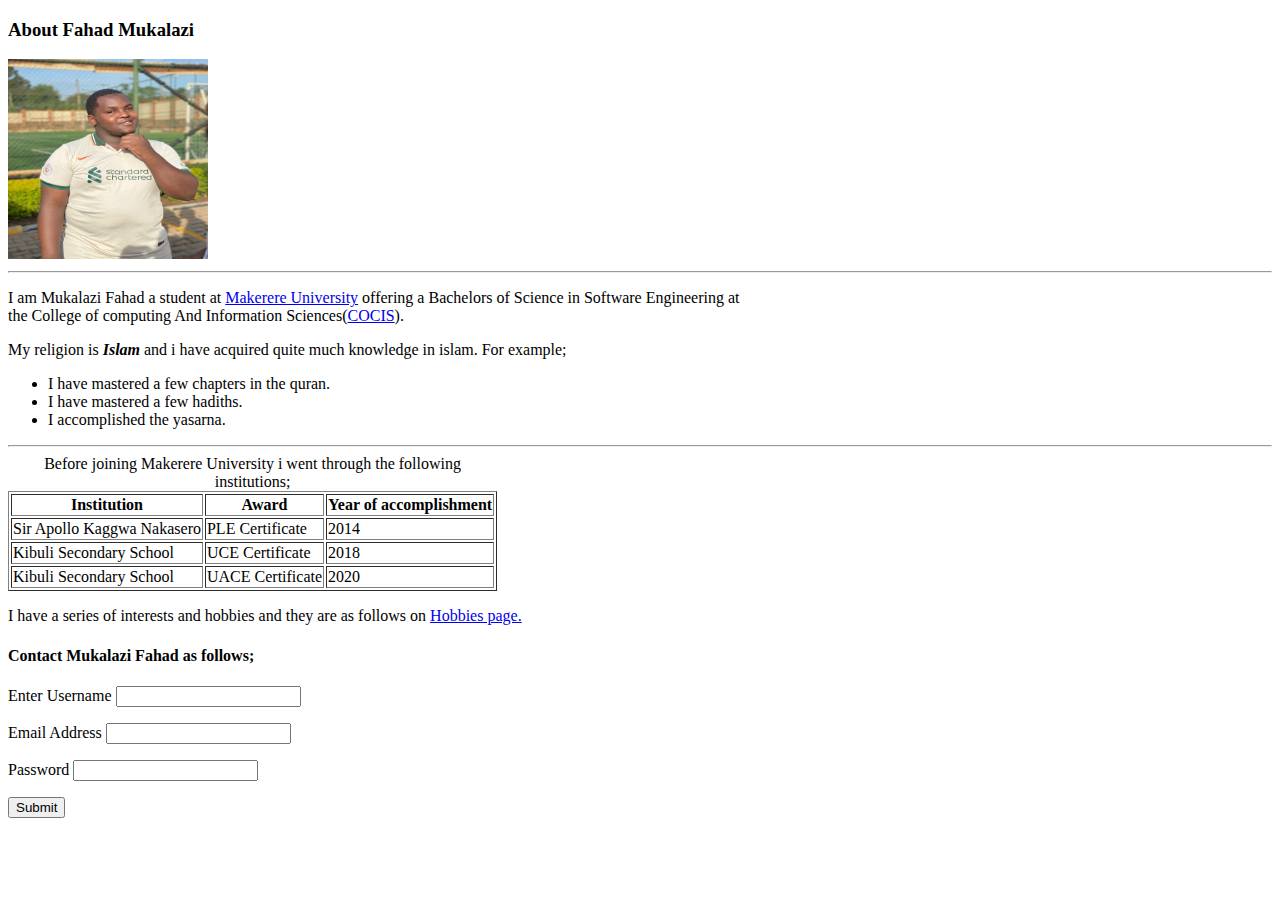
==== index.html @ 3e632c30 "Add intial personal website files" ====
<!DOCTYPE html>
<html lang="en">

<head>
    <title>Fahad Mukalazi's Personal website</title>
    <meta charset="UTF-8" />
    <meta http-equiv="refresh" content="30" />
    <meta name="viewport" content="width=device-width,initial-scale=1.0" />
    <meta name="keywords" content="Fahad, Mukalazi" />
</head>

<body>
    <h3>About Fahad Mukalazi</h3>
    <img src="football2.jfif" width="200" height="200" alt="My image" />
    <hr />
    <p>
        I am Mukalazi Fahad a student at
        <a href="https://www.mak.ac.ug" target="_blank">Makerere University</a> offering a Bachelors of Science in Software Engineering at<br /> the College of computing And Information Sciences(<a href="https://cis.mak.ac.ug" target="_blank">COCIS</a
      >).
    </p>

    <p>
      My religion is <b><em>Islam</em></b> and i have acquired quite much
      knowledge in islam. For example;<br />
    </p>
    <ul>
      <li>I have mastered a few chapters in the quran.</li>
      <li>I have mastered a few hadiths.</li>
      <li>I accomplished the yasarna.</li>
      <!--the yasarna is a junior book of the holy quran in Islam.-->
    </ul>

    <hr />
    <table border="1">
      <caption>
        Before joining Makerere University i went through the following
        institutions;
      </caption>
      <tr>
        <th>Institution</th>
        <th>Award</th>
        <th>Year of accomplishment</th>
      </tr>
      <tr>
        <td>Sir Apollo Kaggwa Nakasero</td>
        <td>PLE Certificate</td>
        <td>2014</td>
      </tr>
      <tr>
        <td>Kibuli Secondary School</td>
        <td>UCE Certificate</td>
        <td>2018</td>
      </tr>
      <tr>
        <td>Kibuli Secondary School</td>
        <td>UACE Certificate</td>
        <td>2020</td>
      </tr>
    </table>
    <p>
      I have a series of interests and hobbies and they are as follows on
      <a href="Myhobbies.html" target="_blank">Hobbies page.</a>
    </p>
    <h4>Contact Mukalazi Fahad as follows;</h4>
    <form action="mailto:fahadmukalazi835@gmail.com">
        <p>
            <label>Enter Username</label>
            <input type="text" name="name" />
        </p>
        <p><label>Email Address</label> <input type="email" name="email" /></p>
        <p>
            <label>Password </label> <input type="password" name="secret code" />
        </p>
        <p><input type="button" name="submit" value="Submit" /></p>
    </form>
</body>

</html>
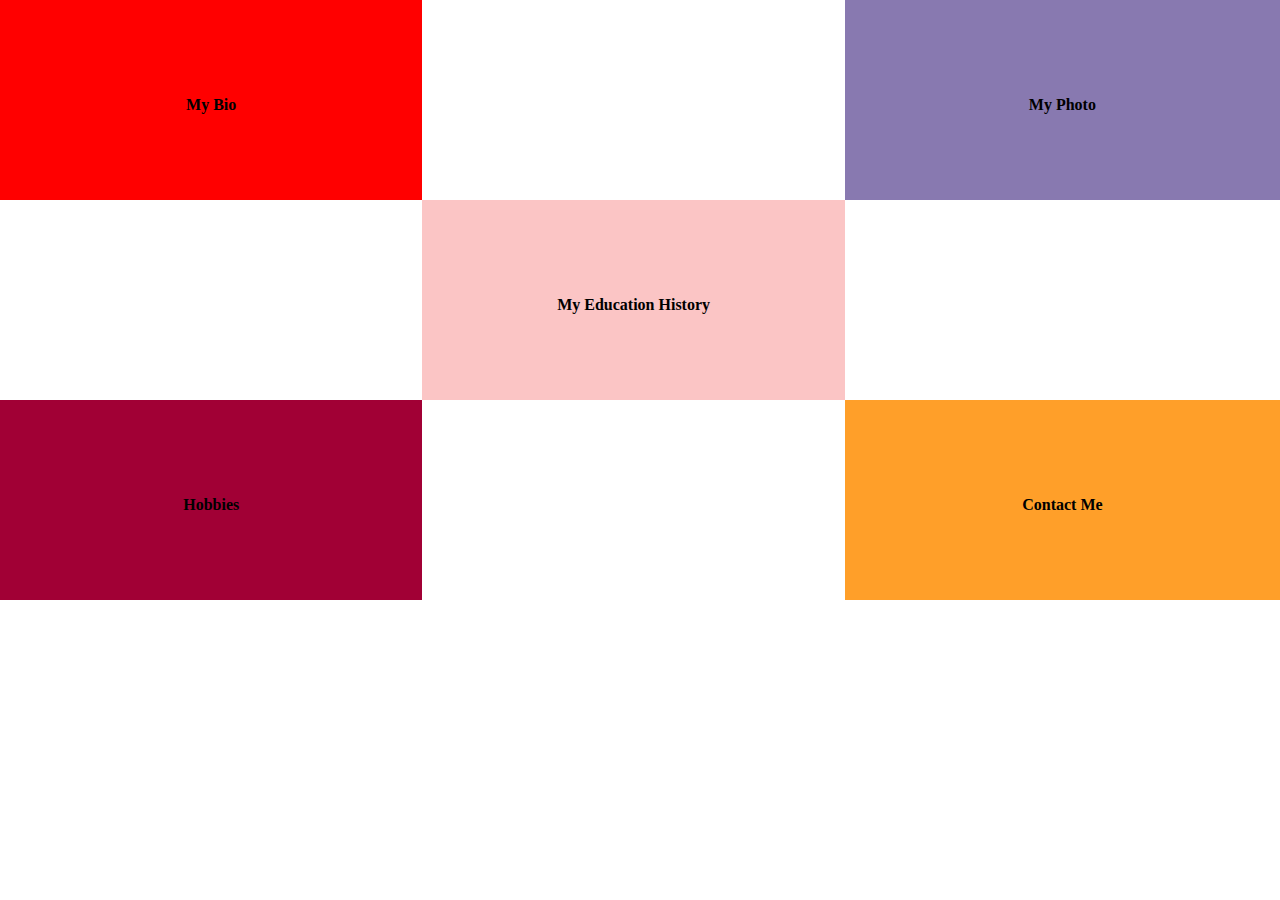
==== commit 88a16065: "Add web files" ====
--- a/index.html
+++ b/index.html
@@ -1,78 +1,38 @@
 <!DOCTYPE html>
-<html lang="en">
-
-<head>
-    <title>Fahad Mukalazi's Personal website</title>
-    <meta charset="UTF-8" />
-    <meta http-equiv="refresh" content="30" />
-    <meta name="viewport" content="width=device-width,initial-scale=1.0" />
-    <meta name="keywords" content="Fahad, Mukalazi" />
-</head>
-
-<body>
-    <h3>About Fahad Mukalazi</h3>
-    <img src="football2.jfif" width="200" height="200" alt="My image" />
-    <hr />
-    <p>
-        I am Mukalazi Fahad a student at
-        <a href="https://www.mak.ac.ug" target="_blank">Makerere University</a> offering a Bachelors of Science in Software Engineering at<br /> the College of computing And Information Sciences(<a href="https://cis.mak.ac.ug" target="_blank">COCIS</a
-      >).
-    </p>
-
-    <p>
-      My religion is <b><em>Islam</em></b> and i have acquired quite much
-      knowledge in islam. For example;<br />
-    </p>
-    <ul>
-      <li>I have mastered a few chapters in the quran.</li>
-      <li>I have mastered a few hadiths.</li>
-      <li>I accomplished the yasarna.</li>
-      <!--the yasarna is a junior book of the holy quran in Islam.-->
-    </ul>
-
-    <hr />
-    <table border="1">
-      <caption>
-        Before joining Makerere University i went through the following
-        institutions;
-      </caption>
-      <tr>
-        <th>Institution</th>
-        <th>Award</th>
-        <th>Year of accomplishment</th>
-      </tr>
-      <tr>
-        <td>Sir Apollo Kaggwa Nakasero</td>
-        <td>PLE Certificate</td>
-        <td>2014</td>
-      </tr>
-      <tr>
-        <td>Kibuli Secondary School</td>
-        <td>UCE Certificate</td>
-        <td>2018</td>
-      </tr>
-      <tr>
-        <td>Kibuli Secondary School</td>
-        <td>UACE Certificate</td>
-        <td>2020</td>
-      </tr>
-    </table>
-    <p>
-      I have a series of interests and hobbies and they are as follows on
-      <a href="Myhobbies.html" target="_blank">Hobbies page.</a>
-    </p>
-    <h4>Contact Mukalazi Fahad as follows;</h4>
-    <form action="mailto:fahadmukalazi835@gmail.com">
-        <p>
-            <label>Enter Username</label>
-            <input type="text" name="name" />
-        </p>
-        <p><label>Email Address</label> <input type="email" name="email" /></p>
-        <p>
-            <label>Password </label> <input type="password" name="secret code" />
-        </p>
-        <p><input type="button" name="submit" value="Submit" /></p>
-    </form>
-</body>
-
-</html>+<html lang="en" dir="ltr">
+  <head>
+    <meta charset="utf-8">
+    <meta http-equiv="refresh" content="30">
+    <meta name="viewport" content="width=width-device, intial-scale=1">
+    <title>Fahad Mukalazi's Website</title>
+    <link rel="stylesheet" href="css/styles.css">
+    <link rel="icon" href="favicon.png">
+  </head>
+  <body>
+<a href="bio.html" target="_blank">
+  <div class="Bio h">
+<p>My Bio</p>
+  </div>
+  </a>
+<a href="photo.html" target="_blank">
+  <div class="Photo h">
+    <p>My Photo</p>
+  </div>
+  </a>
+<a href="education.html" target="_blank">
+  <div class="educ h">
+    <p>My Education History</p>
+  </div>
+  </a>
+<a href="Myhobbies.html" target="_blank">
+  <div class="Hobbies h">
+    <p>Hobbies</p>
+  </div>
+  </a>
+<a href="contact.html" target="_blank">
+  <div class="Contact h">
+    <p>Contact Me</p>
+  </div>
+  </a>
+  </body>
+</html>
--- a/css/styles.css
+++ b/css/styles.css
@@ -0,0 +1,54 @@
+body{
+  margin: 0;
+  position: relative;
+}
+.h:hover {
+  background-color: red;
+}
+.Bio{
+    background-color: grey;
+    width: 33%;
+    height: 200px;
+  position: absolute;
+
+}
+.Photo{
+  background-color: #8879B0;
+  width: 34%;
+  height: 200px;
+  position: absolute;
+left: 66%;
+}
+
+.educ{
+    background-color: #FBC5C5;
+  width: 33%;
+  height: 200px;
+  position: absolute;
+left: 33%;
+top: 200px;
+}
+.Hobbies{
+    background-color: #A10035;
+      width: 33%;
+    height: 200px;
+  position: absolute;
+top: 400px;
+}
+.Contact{
+    background-color:#FF9F29;
+      width: 34%;
+    height: 200px;
+  position: absolute;
+top: 400px;
+left: 66%;
+}
+p{padding-top: 80px;
+  text-align: center;
+  font-style: timesnewroman;
+  font-weight: bold;
+
+}
+a{
+  color: black;
+}
